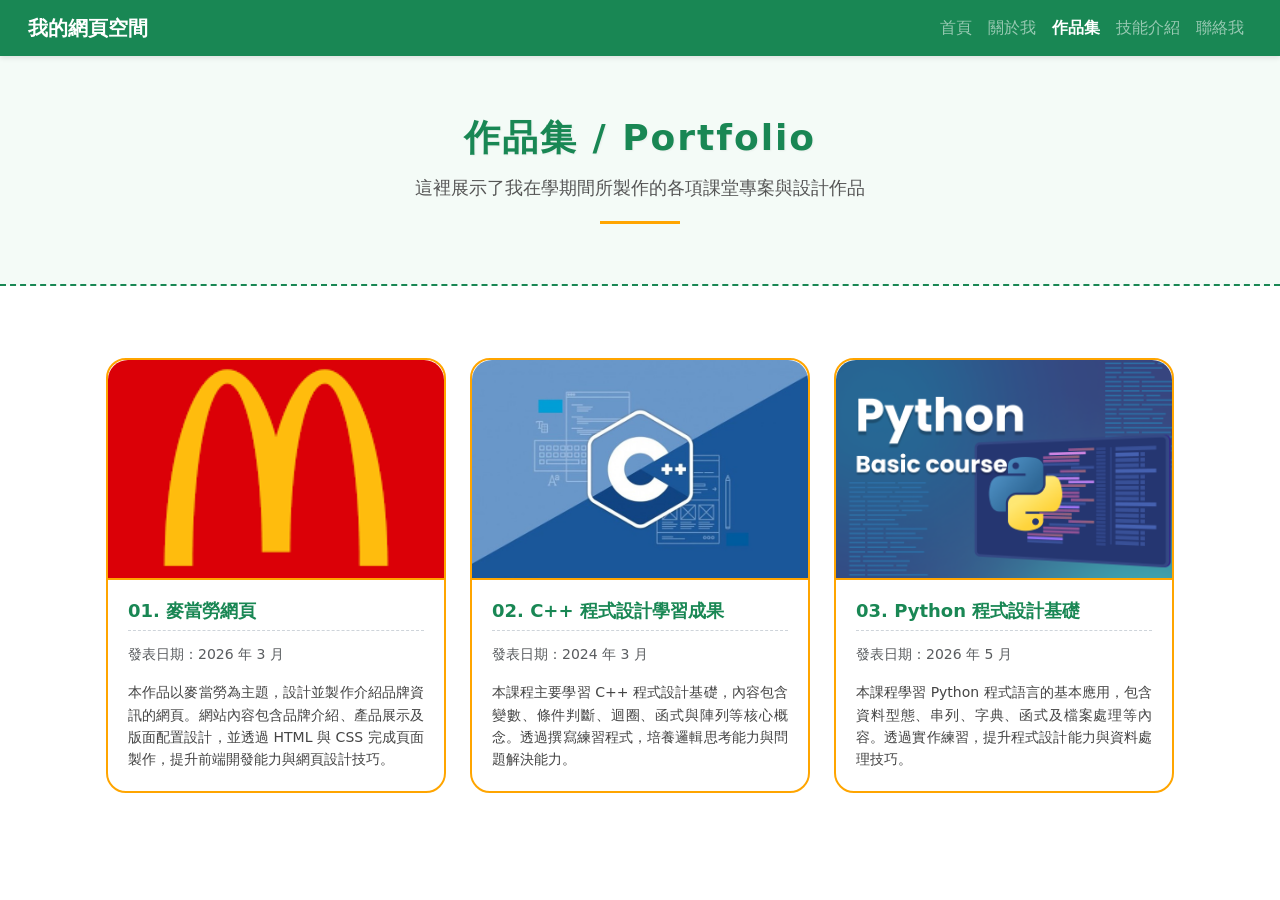
==== portfolio.html @ 02784a67 "Add files via upload" ====
<!DOCTYPE html>
<html lang="zh-TW">

<head>
    <meta charset="UTF-8">
    <meta name="viewport" content="width=device-width, initial-scale=1.0">
    <title>作品集 - 我的網頁空間</title>
    <link rel="stylesheet" href="css/bootstrap.min.css">
    <link rel="stylesheet" href="css/style.css">
</head>

<body>

    <nav class="navbar navbar-expand-lg navbar-dark my-custom-nav px-3">
        <div class="container-fluid">
            <a class="navbar-brand fw-bold custom-brand" href="index.html">我的網頁空間</a>
            <div class="collapse navbar-collapse justify-content-end">
                <ul class="navbar-nav">
                    <li class="nav-item"><a class="nav-link" href="index.html">首頁</a></li>
                    <li class="nav-item"><a class="nav-link" href="about.html">關於我</a></li>
                    <li class="nav-item"><a class="nav-link active fw-bold" href="portfolio.html">作品集</a></li>
                    <li class="nav-item"><a class="nav-link" href="skills.html">技能介紹</a></li>
                    <li class="nav-item"><a class="nav-link" href="contact.html">聯絡我</a></li>
                </ul>
            </div>
        </div>
    </nav>

    <header class="homepage-hero-banner">
        <div class="container text-center">
            <h1 class="hero-title">作品集 / Portfolio</h1>
            <p class="hero-subtitle">這裡展示了我在學期間所製作的各項課堂專案與設計作品</p>
            <div class="hero-divider"></div>
        </div>
    </header>

    <main class="container my-5">
        <div id="contents" class="p-4">

            <div class="row row-cols-1 row-cols-md-3 g-4">

                <div class="col">
                    <div class="card h-100 custom-portfolio-card">
                        <img src="/img/mcdo.png" class="card-img-top portfolio-card-img" alt="海報設計">
                        <div class="card-body">
                            <h5 class="card-title fw-bold">01. 麥當勞網頁</h5>
                            <p class="card-text text-muted small">發表日期：2026 年 3 月</p>
                            <p class="card-text">本作品以麥當勞為主題，設計並製作介紹品牌資訊的網頁。網站內容包含品牌介紹、產品展示及版面配置設計，並透過 HTML 與 CSS
                                完成頁面製作，提升前端開發能力與網頁設計技巧。</p>
                        </div>
                    </div>
                </div>

                <div class="col">
                    <div class="card h-100 custom-portfolio-card">
                        <img src="img/blog1.jpg" class="card-img-top portfolio-card-img" alt="經濟循環圖">
                        <div class="card-body">
                            <h5 class="card-title fw-bold">02. C++ 程式設計學習成果</h5>
                            <p class="card-text text-muted small">發表日期：2024 年 3 月</p>
                            <p class="card-text">本課程主要學習 C++ 程式設計基礎，內容包含變數、條件判斷、迴圈、函式與陣列等核心概念。透過撰寫練習程式，培養邏輯思考能力與問題解決能力。
                            </p>
                        </div>
                    </div>
                </div>


                <div class="col">
                    <div class="card h-100 custom-portfolio-card">
                        <img src="img/py.png" class="card-img-top portfolio-card-img" alt="個人網頁開發">
                        <div class="card-body">
                            <h5 class="card-title fw-bold">03. Python 程式設計基礎</h5>
                            <p class="card-text text-muted small">發表日期：2026 年 5 月</p>
                            <p class="card-text">本課程學習 Python 程式語言的基本應用，包含資料型態、串列、字典、函式及檔案處理等內容。透過實作練習，提升程式設計能力與資料處理技巧。
                            </p>
                        </div>
                    </div>
                </div>

            </div>
        </div>
    </main>



    <script src="js/bootstrap.bundle.min.js"></script>
</body>

</html>
---- css/style.css ----
/* ==========================================
 INDEX.HTML
   ========================================== */


/*phan dau*/
.homepage-hero-banner {
    background-color: #f4fbf7; 
    padding: 60px 20px;        
    border-bottom: 2px dashed #198754; 
    margin-bottom: 40px;
}

/* tieu de  */
.homepage-hero-banner .hero-title {
    color: #198754;            
    font-size: 36px;
    font-weight: 700;
    letter-spacing: 2px;       
    margin-bottom: 15px;
    text-shadow: 1px 1px 2px rgba(0, 0, 0, 0.05); 
}

/* mo ta duoi tieu de*/
.homepage-hero-banner .hero-subtitle {
    color: #555555;         
    font-size: 18px;
    font-weight: 400;
}

/* gach duoi tieu de */
.homepage-hero-banner .hero-divider {
    width: 80px;
    height: 3px;
    background-color: orange;  
    margin: 20px auto 0 auto;  
}



/*do boc nut bam*/
.my-custom-nav {
    background-color: #198754; 
    box-shadow: 0 2px 5px rgba(0,0,0,0.1);
}




/* Khung boc anh */
.index-carousel {
    border: 3px solid #6fbb9a; 
    padding: 5px;
    background-color: #ffffff;
    box-shadow: 0 4px 10px rgba(0,0,0,0.05);
}

/* anh*/
.index-carousel .carousel-item img {
    height: 380px;        
    object-fit: cover;     
}

/* khoi van ban */
.index-intro-text {
    padding: 10px 20px;
}

.index-intro-text h2 {
    font-size: 28px;
    border-bottom: 2px solid orange; 
    padding-bottom: 10px;
    margin-bottom: 15px;
}

/* Định dạng các đoạn văn bản */
.index-intro-text p {
    font-size: 16px;
    line-height: 1.6;
    color: #444444;
    text-align: justify;
}


.btn-success {
    color: #fff;
    background-color: #198754; 
    border-color: #198754;
}


/* ==========================================
 ABOUT.HTML
   ========================================== */


about-simple-box {
    background: #ffffff;
    border: 2px solid orange;
    padding: 20px;
    width: 100%;
}

/* ==========================================
PORTFOLIO.HTML
   ========================================== */

/* Tong the*/
.custom-portfolio-card {
    background-color: #ffffff;
    border: 2px solid orange; /* Viền cam thô sơ giống trang About */
    border-radius: 20px;/* Xóa bỏ bo góc tròn của Bootstrap để tạo cảm giác phẳng dẹt */
}

/* card */
.custom-portfolio-card .portfolio-card-img {
    height: 220px;          
    object-fit: cover;        
    border-bottom: 2px solid orange; 
    border-radius: 20px 20px 0px 0px;
}

/* Phần thân chứa chữ của Card */
.custom-portfolio-card .card-body {
    padding: 20px;
    object-fit: cover;
}

/* san pham*/
.custom-portfolio-card .card-title {
    color: #198754;         
    font-size: 18px;
    border-bottom: 1px dashed #ced4da; 
    padding-bottom: 8px;
    margin-bottom: 12px;
}

/* doan mo ta san pham*/
.custom-portfolio-card .card-text {
    font-size: 14px;
    line-height: 1.6;
    color: #444444;
    text-align: justify;    
}
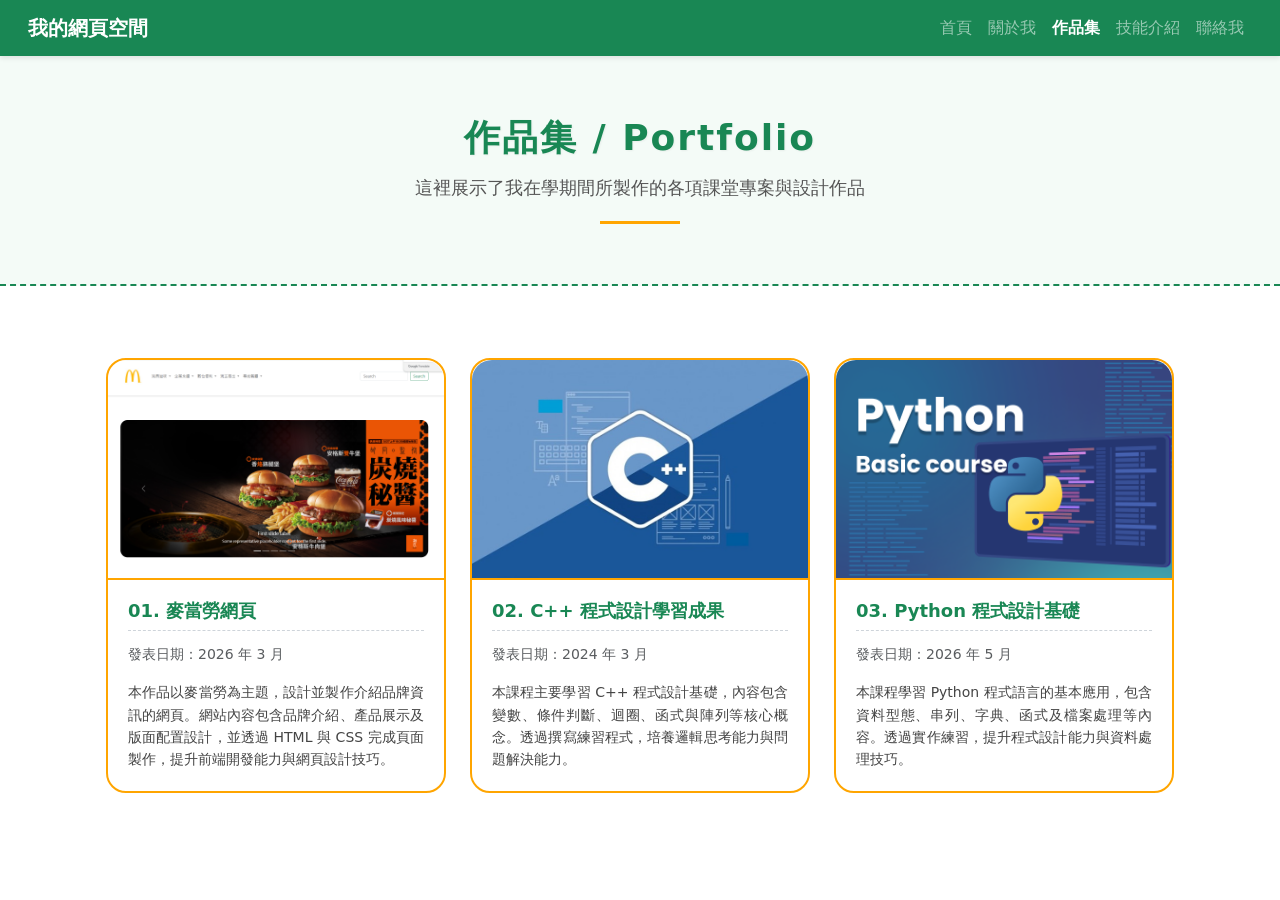
==== commit f4b9f257: "Update portfolio.html" ====
--- a/portfolio.html
+++ b/portfolio.html
@@ -41,7 +41,7 @@
 
                 <div class="col">
                     <div class="card h-100 custom-portfolio-card">
-                        <img src="/img/mcdo.png" class="card-img-top portfolio-card-img" alt="海報設計">
+                        <img src="/img/mcdo2.png" class="card-img-top portfolio-card-img" alt="海報設計">
                         <div class="card-body">
                             <h5 class="card-title fw-bold">01. 麥當勞網頁</h5>
                             <p class="card-text text-muted small">發表日期：2026 年 3 月</p>
@@ -85,4 +85,4 @@
     <script src="js/bootstrap.bundle.min.js"></script>
 </body>
 
-</html>+</html>
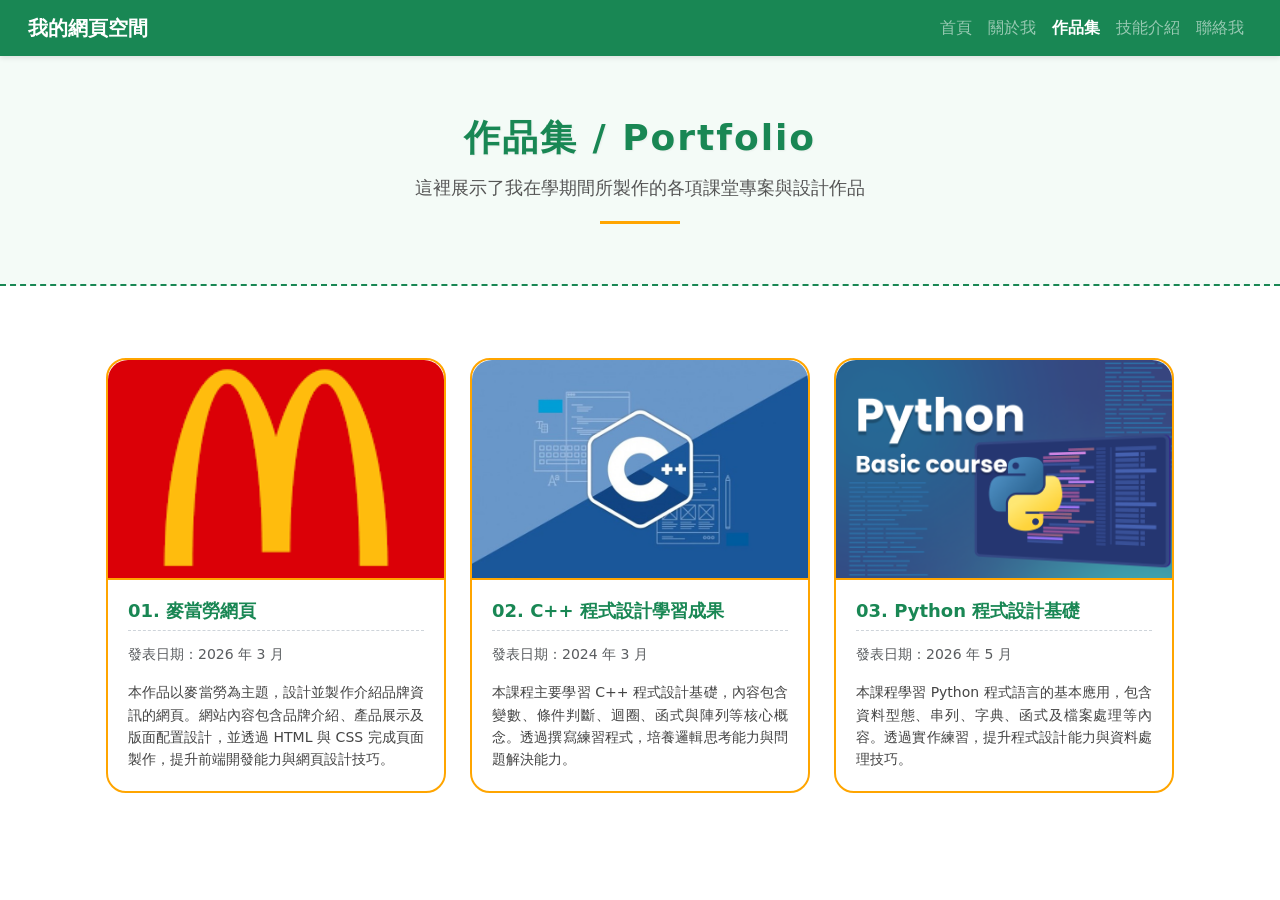
==== commit f54c064f: "Update portfolio.html" ====
--- a/portfolio.html
+++ b/portfolio.html
@@ -41,7 +41,7 @@
 
                 <div class="col">
                     <div class="card h-100 custom-portfolio-card">
-                        <img src="/img/mcdo2.png" class="card-img-top portfolio-card-img" alt="海報設計">
+                        <img src="/img/mcdo.png" class="card-img-top portfolio-card-img" alt="海報設計">
                         <div class="card-body">
                             <h5 class="card-title fw-bold">01. 麥當勞網頁</h5>
                             <p class="card-text text-muted small">發表日期：2026 年 3 月</p>
